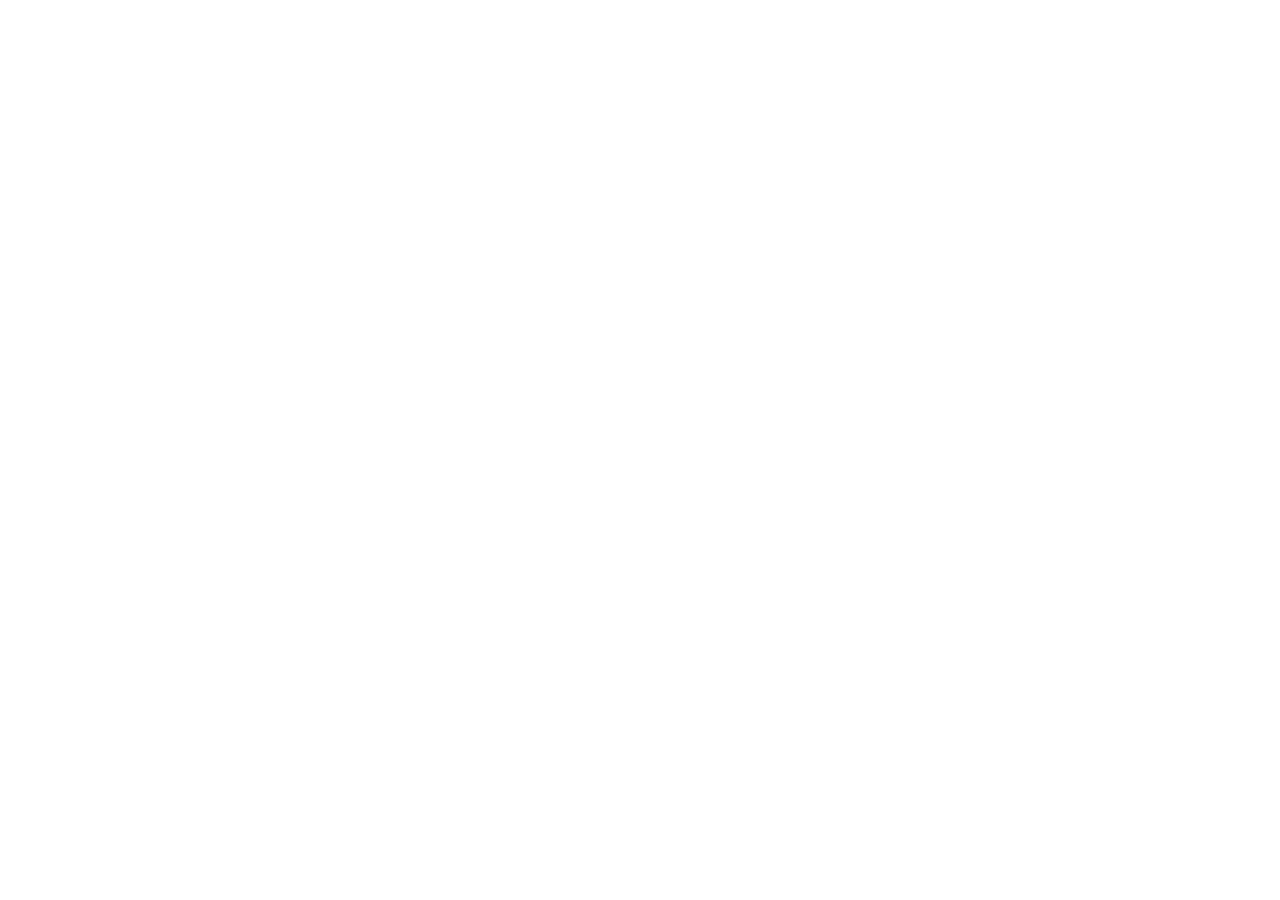
==== exercise/memory/client/source/index.html @ 35258c72 "Memory game added" ====
<!doctype html>
<html lang="en">
    <head>
        <meta charset="utf-8">
        <title>Linnaeus University Memory</title>

    </head>
    <body>


        <script src="javascript/build.js"></script>
    </body>
</html>
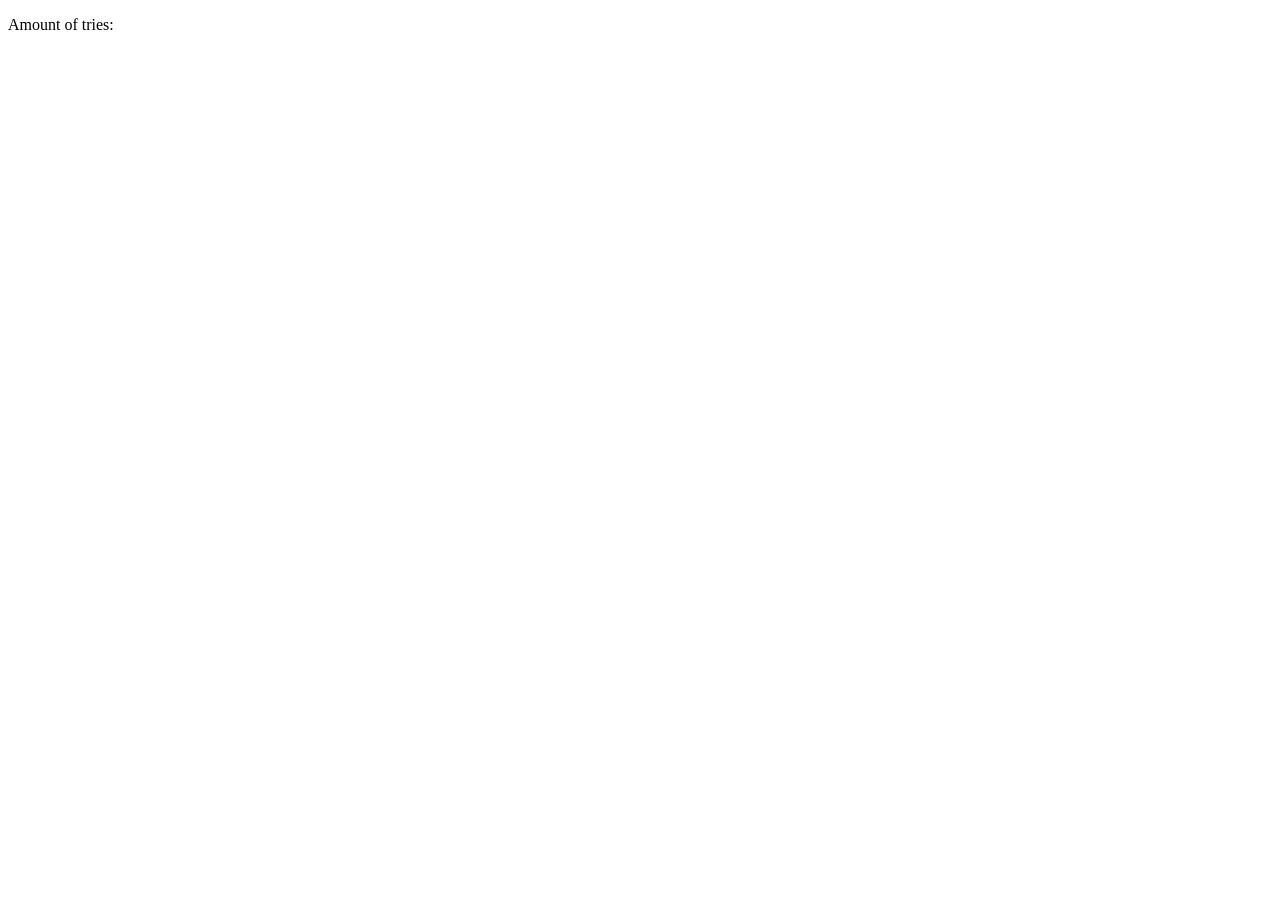
==== commit 54b974d3: "counting amount of tries" ====
--- a/exercise/memory/client/source/index.html
+++ b/exercise/memory/client/source/index.html
@@ -3,9 +3,16 @@
     <head>
         <meta charset="utf-8">
         <title>Linnaeus University Memory</title>
-
+        <link rel="stylesheet" href="stylesheet/style.css" />
     </head>
     <body>
+      <div id="memoryContainer">
+        <template>
+          <a href="#"><img src="image/0.png" alt="a memory brick" /></a>
+
+        </template>
+          <p>Amount of tries: <span id="score"></span></p>
+      </div>
 
 
         <script src="javascript/build.js"></script>
